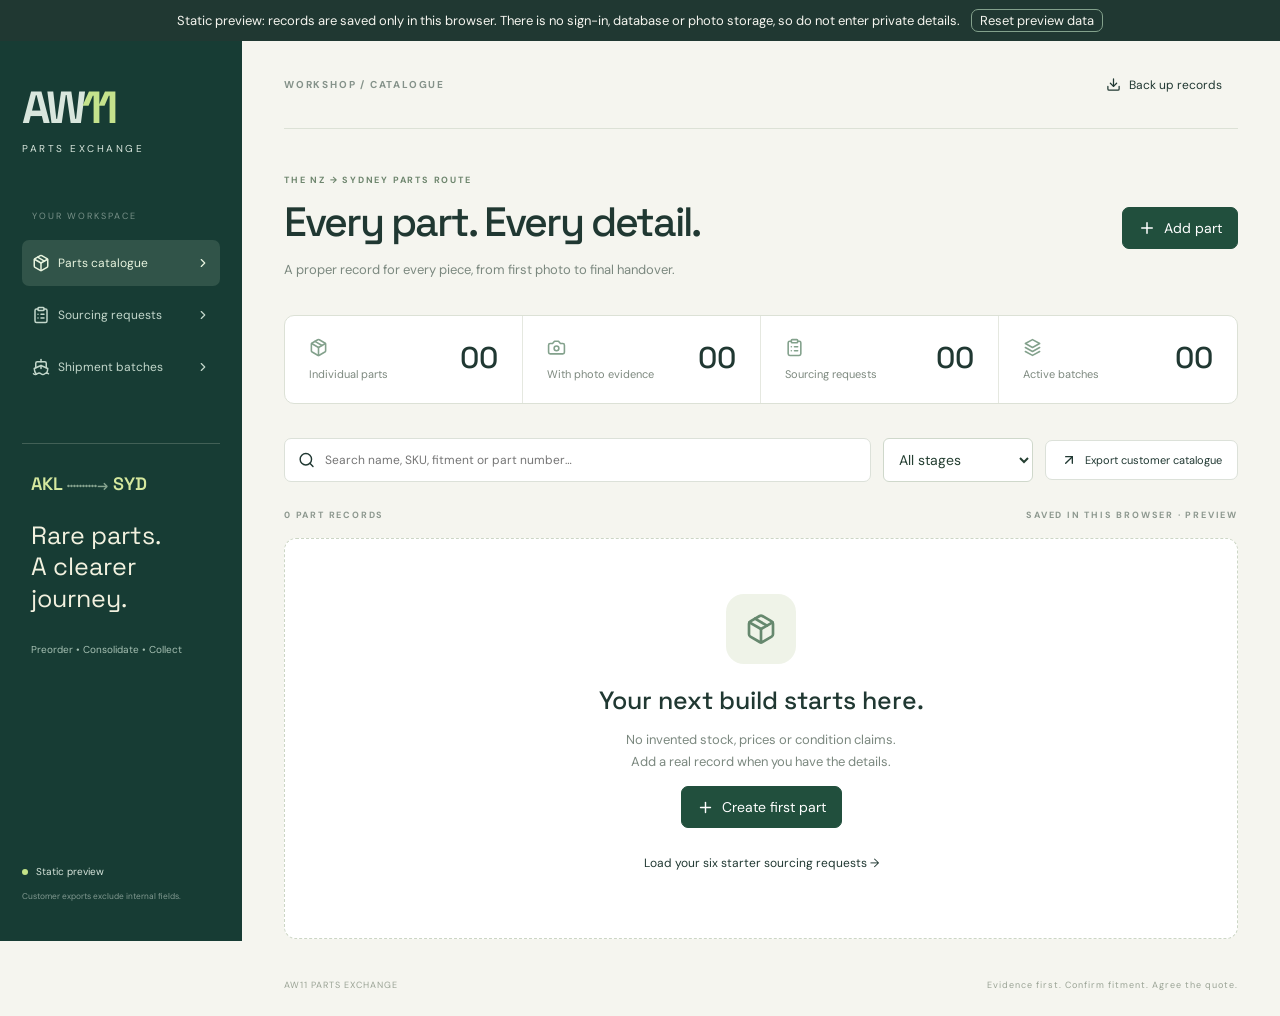
==== index.html @ 3b2e7cbd "Add static browser-only preview of the workspace Vanilla port of app/workspace.tsx for GitHub Pages." ====
<!doctype html>
<html lang="en">
<head>
<meta charset="utf-8">
<meta name="viewport" content="width=device-width,initial-scale=1">
<title>AW11 Parts Exchange – static preview</title>
<meta name="description" content="Static preview of the AW11 Parts Exchange workspace. Records stay in this browser only.">
<meta name="robots" content="noindex">
<link rel="icon" href="favicon.svg">
<link rel="stylesheet" href="globals.css">
<style>
.preview-banner{background:#203832;color:#f5f5ef;padding:9px 16px;font-size:13px;text-align:center}
.preview-banner button{display:inline;padding:2px 8px;margin-left:8px;background:transparent;color:inherit;border-color:#83a18c}
</style>
</head>
<body>
<div class="preview-banner">Static preview: records are saved only in this browser. There is no sign-in, database or photo storage, so do not enter private details. <button id="reset">Reset preview data</button></div>
<div id="app"></div>
<script>
'use strict';
// Static preview of app/workspace.tsx. The hosted app keeps records in D1 and
// photos in R2 behind sign-in; this page keeps everything in localStorage.
const KEY = 'aw11-preview-v1';
const MAX_PHOTO_BYTES = 1024 * 1024;
const stages = ['Sourcing','Awaiting evidence','Ready to quote','Reserved','Ordered','In transit','Received','Collected','Archived'];
const seedTitles = ['RH power window regulator & motor','LH power window motor','Driver master window switch','Passenger window switch','LH door latch assembly','Engine bay fuse box cover'];
const sides = ['Not applicable','RH — driver (RHD)','LH — passenger (RHD)','Pair'];
const tabs = [['part','Parts catalogue','package'],['request','Sourcing requests','clipboard'],['batch','Shipment batches','ship']];
const icons = {
  package:'<path d="m7.5 4.27 9 5.15"/><path d="M21 8a2 2 0 0 0-1-1.73l-7-4a2 2 0 0 0-2 0l-7 4A2 2 0 0 0 3 8v8a2 2 0 0 0 1 1.73l7 4a2 2 0 0 0 2 0l7-4A2 2 0 0 0 21 16Z"/><path d="m3.3 7 8.7 5 8.7-5"/><path d="M12 22V12"/>',
  clipboard:'<rect width="8" height="4" x="8" y="2" rx="1"/><path d="M16 4h2a2 2 0 0 1 2 2v14a2 2 0 0 1-2 2H6a2 2 0 0 1-2-2V6a2 2 0 0 1 2-2h2"/><path d="M12 11h4"/><path d="M12 16h4"/><path d="M8 11h.01"/><path d="M8 16h.01"/>',
  ship:'<path d="M2 21c.6.5 1.2 1 2.5 1 2.5 0 2.5-2 5-2 1.3 0 1.9.5 2.5 1 .6.5 1.2 1 2.5 1 2.5 0 2.5-2 5-2 1.3 0 1.9.5 2.5 1"/><path d="M19.38 20A11.6 11.6 0 0 0 21 14l-9-4-9 4c0 2.9.94 5.34 2.81 7.76"/><path d="M19 13V7a2 2 0 0 0-2-2H7a2 2 0 0 0-2 2v6"/><path d="M12 10v4"/><path d="M12 2v3"/>',
  layers:'<path d="m12 2 9 5-9 5-9-5Z"/><path d="m3 12 9 5 9-5"/><path d="m3 17 9 5 9-5"/>',
  camera:'<path d="M14.5 4h-5L7 7H4a2 2 0 0 0-2 2v9a2 2 0 0 0 2 2h16a2 2 0 0 0 2-2V9a2 2 0 0 0-2-2h-3Z"/><circle cx="12" cy="13" r="3"/>',
  search:'<circle cx="11" cy="11" r="8"/><path d="m21 21-4.3-4.3"/>',
  plus:'<path d="M5 12h14"/><path d="M12 5v14"/>',
  x:'<path d="M18 6 6 18"/><path d="m6 6 12 12"/>',
  check:'<path d="M20 6 9 17l-5-5"/>',
  download:'<path d="M21 15v4a2 2 0 0 1-2 2H5a2 2 0 0 1-2-2v-4"/><path d="m7 10 5 5 5-5"/><path d="M12 15V3"/>',
  arrow:'<path d="M7 7h10v10"/><path d="M7 17 17 7"/>',
  chevron:'<path d="m9 18 6-6-6-6"/>',
  settings:'<path d="M20 7h-9"/><path d="M14 17H5"/><circle cx="17" cy="17" r="3"/><circle cx="7" cy="7" r="3"/>'
};
const ic = (name, size = 18, sw = 2) => '<svg xmlns="http://www.w3.org/2000/svg" width="' + size + '" height="' + size + '" viewBox="0 0 24 24" fill="none" stroke="currentColor" stroke-width="' + sw + '" stroke-linecap="round" stroke-linejoin="round" aria-hidden="true">' + icons[name] + '</svg>';
const esc = s => String(s ?? '').replace(/[&<>"']/g, c => ({'&':'&amp;','<':'&lt;','>':'&gt;','"':'&quot;',"'":'&#39;'}[c]));
const money = n => n === '' || n == null ? 'Quote pending' : new Intl.NumberFormat('en-AU',{style:'currency',currency:'AUD'}).format(Number(n));
const empty = kind => ({kind,title:'',status:kind==='part'?'Awaiting evidence':'Sourcing',category:'Doors & windows',side:'Not applicable',fitment:'AW11 — exact fitment unconfirmed',condition:'',testing:'Not tested / no evidence supplied',included:'',missing:'',supplier:'',sku:'',partNumber:'',photos:[],price:'',cost:'',freight:'',fee:'',buyer:'',notes:'',batch:'',visibility:'Draft'});
const uid = () => crypto.randomUUID ? crypto.randomUUID() : Date.now().toString(36) + Math.random().toString(36).slice(2);

let store = {records:[],revisions:[]};
try { store = JSON.parse(localStorage.getItem(KEY)) || store; } catch {}
const S = {tab:'part',search:'',filter:'All stages',edit:null,detail:null,history:null,error:''};

function commit(){
  try { localStorage.setItem(KEY, JSON.stringify(store)); return true; }
  catch { S.error = 'This browser could not store the preview data (storage is full or blocked).'; return false; }
}
function persist(row){
  const now = new Date().toISOString();
  if (!row.title.trim()) throw Error('Invalid record');
  const old = row.id && store.records.find(r => r.id === row.id);
  if (row.id && !old) throw Error('Not found');
  if (old && old.revision !== row.revision) throw Error('This record changed. Reload before editing.');
  const saved = {...row, id: row.id || uid(), revision: old ? old.revision + 1 : 1, updated: now};
  const before = JSON.stringify(store);
  store.records = [saved, ...store.records.filter(r => r.id !== saved.id)];
  store.revisions.push({...saved, savedAt: now});
  if (!commit()) { store = JSON.parse(before); throw Error(S.error); }
}
function download(name, value, type = 'application/json'){
  const a = document.createElement('a');
  a.href = URL.createObjectURL(new Blob([value], {type}));
  a.download = name; a.click();
  setTimeout(() => URL.revokeObjectURL(a.href), 1000);
}
const parts = () => store.records.filter(r => r.kind === 'part');
const batches = () => store.records.filter(r => r.kind === 'batch');
const shown = () => store.records.filter(x => x.kind === S.tab && (S.filter === 'All stages' || x.status === S.filter) && JSON.stringify([x.title,x.sku,x.partNumber,x.fitment,x.category]).toLowerCase().includes(S.search.toLowerCase()));
const noun = (one) => S.tab === 'part' ? (one ? 'part' : 'PART RECORDS') : S.tab === 'request' ? (one ? 'request' : 'REQUESTS') : (one ? 'batch' : 'BATCHES');

function exportCatalogue(){
  const safe = parts().filter(p => p.visibility === 'Catalogue' && p.status !== 'Archived');
  if (!safe.length) { S.error = 'Mark at least one part as Catalogue in its edit form first.'; return render(); }
  let html = '<!doctype html><meta charset="utf-8"><meta name="viewport" content="width=device-width"><title>AW11 Parts Catalogue</title><style>body{font:16px system-ui;max-width:1000px;margin:40px auto;padding:20px;color:#182a2b;background:#f5f4ef}article{background:white;padding:24px;margin:24px 0;border:1px solid #ddd;border-radius:12px}img{max-width:280px;max-height:240px;margin:8px}p{white-space:pre-wrap}</style><h1>AW11 Parts Exchange</h1><p>Condition catalogue • Generated ' + esc(new Date().toLocaleString('en-AU')) + '</p><p>Availability and fitment require confirmation. Photos document the listed unit; they do not waive rights for misdescription or undisclosed faults. Contact the organiser to request a quote.</p>';
  for (const p of safe) {
    html += '<article><h2>' + esc(p.title) + '</h2><p>' + esc(p.sku || p.id) + ' · Revision ' + esc(p.revision) + ' · ' + esc(p.status) + '</p>';
    for (const ph of p.photos || []) html += '<figure><img src="' + esc(ph.url) + '" alt=""><figcaption>' + esc(ph.caption) + '</figcaption></figure>';
    for (const [label, key] of [['Part number','partNumber'],['Fitment','fitment'],['Side','side'],['Condition & defects','condition'],['Test evidence','testing'],['Included','included'],['Missing','missing']]) html += '<h3>' + label + '</h3><p>' + esc(p[key] || 'Not recorded') + '</p>';
    html += '<p>Price: ' + esc(money(p.price)) + '</p></article>';
  }
  download('AW11-customer-catalogue.html', html, 'text/html');
}

function listHtml(){
  const rows = shown();
  let h = '<div class="section-label"><span>' + rows.length + ' ' + noun() + '</span><span>SAVED IN THIS BROWSER · PREVIEW</span></div>';
  if (rows.length) {
    h += '<section class="grid">' + rows.map(p => '<button class="card" data-act="detail" data-id="' + esc(p.id) + '"><div class="card-image">' + (p.photos?.[0] ? '<img src="' + esc(p.photos[0].url) + '" alt="' + esc(p.photos[0].caption) + '">' : ic('package',45,1) + '<span>' + (p.kind === 'part' ? 'PHOTO EVIDENCE NEEDED' : p.kind === 'request' ? 'SOURCING REQUEST' : 'SHIPMENT RECORD') + '</span>') + '<span class="badge">' + esc(p.status) + '</span></div><div class="card-body"><small>' + esc(p.sku || p.id.slice(0,8).toUpperCase()) + ' · REV ' + esc(p.revision) + '</small><h2>' + esc(p.title) + '</h2><p>' + esc(p.fitment) + '</p><div class="card-foot"><span>' + esc(p.kind === 'part' ? money(p.price) : p.kind === 'batch' ? p.route || 'NZ → Sydney' : p.side) + '</span>' + ic('arrow') + '</div></div></button>').join('') + '</section>';
  } else {
    h += '<section class="empty"><div class="empty-icon">' + ic('package',32) + '</div><h2>' + (S.search || S.filter !== 'All stages' ? 'No matching records' : 'Your next build starts here.') + '</h2><p>No invented stock, prices or condition claims.<br>Add a real record when you have the details.</p><button class="primary" data-act="new">' + ic('plus',17) + 'Create first ' + S.tab + '</button>' + (!store.records.length ? '<button class="subtle" data-act="starter">Load your six starter sourcing requests →</button>' : '') + '</section>';
  }
  return h;
}
function field(label, key, type = 'text'){
  const v = esc(S.edit[key] ?? '');
  return '<label>' + label + (type === 'textarea' ? '<textarea data-f="' + key + '">' + v + '</textarea>' : '<input data-f="' + key + '" type="' + type + '"' + (type === 'number' ? ' step="0.01" min="0"' : '') + ' value="' + v + '">') + '</label>';
}
const select = (key, options, value) => '<select data-f="' + key + '">' + options.map(o => { const [val, text] = Array.isArray(o) ? o : [o, o]; return '<option value="' + esc(val) + '"' + (val === value ? ' selected' : '') + '>' + esc(text) + '</option>'; }).join('') + '</select>';
function photosHtml(){
  return (S.edit.photos || []).map((ph, i) => '<figure><img src="' + esc(ph.url) + '" alt="' + esc(ph.caption) + '"><input data-cap="' + i + '" aria-label="Photo ' + (i + 1) + ' caption" value="' + esc(ph.caption) + '"><button type="button" data-act="rmphoto" data-i="' + i + '">Remove from record</button></figure>').join('');
}
function editHtml(){
  const e = S.edit;
  let h = '<div class="overlay"><form class="modal" id="editform"><div class="modal-top"><span>' + (e.id ? 'EDIT RECORD' : 'NEW ' + e.kind.toUpperCase()) + '</span><button type="button" data-act="closeedit" aria-label="Close">' + ic('x',24) + '</button></div><h2>' + (e.id ? 'Keep the record accurate.' : 'Give every piece a paper trail.') + '</h2><p>Record uncertainty explicitly. Save creates a new revision.</p>' + (S.error ? '<p role="alert" class="error">' + esc(S.error) + '</p>' : '') + '<div class="form-grid"><label class="full">Title<input required maxlength="160" data-f="title" value="' + esc(e.title) + '"></label>' + field('SKU / physical label','sku') + '<label>Stage' + select('status', stages, e.status) + '</label>';
  if (e.kind !== 'batch') h += field('Category','category') + field('Part number — verify before sale','partNumber') + field('Vehicle / year / variant / fitment','fitment') + '<label>Side' + select('side', sides, e.side) + '</label>' + field('Condition and every known defect','condition','textarea') + field('Test performed, date and evidence','testing','textarea') + field('Included hardware / components','included','textarea') + field('Missing items / unknowns','missing','textarea');
  if (e.kind === 'part') h += '<label>Customer export' + select('visibility', ['Draft','Catalogue'], e.visibility) + '</label>' + field('Customer quoted total (AUD)','price','number');
  if (e.kind === 'batch') h += field('Route','route') + field('Order cutoff','cutoff','date') + field('Expected arrival (estimate)','arrival','date') + field('Tracking reference','tracking') + field('Carrier','carrier') + field('Pickup / handover arrangements','handover','textarea') + field('Freight allocation method','allocation','textarea');
  h += '<h3 class="full">Internal coordination</h3>' + field('Supplier / source','supplier') + field('Buyer reference (private)','buyer') + field('Part cost in AUD','cost','number') + field('Freight share in AUD','freight','number') + field('Coordination fee in AUD','fee','number') + '<label>Batch' + select('batch', [['','Not assigned'], ...batches().map(b => [b.id, b.title])], e.batch || '') + '</label>' + field('Payment status / reference — no card data','payment') + field('Buyer approval reference + approved revision','approval') + field('Private notes / next action','notes','textarea') + '</div>';
  h += '<h3>Photo evidence</h3><p>Front, rear, part number, connectors, mounting tabs and every defect. JPG/PNG/WebP. In this preview photos are kept in the browser, up to 1 MB each.</p><label class="upload">' + ic('camera',19) + 'Upload photos<input type="file" id="upload" accept="image/jpeg,image/png,image/webp" multiple></label><div class="photos" id="editphotos">' + photosHtml() + '</div><div class="actions"><button class="primary" type="submit">' + ic('check',17) + 'Save record</button><button type="button" data-act="closeedit">Cancel</button></div></form></div>';
  return h;
}
function detailHtml(){
  const d = S.detail;
  let h = '<div class="overlay" data-act="closedetail"><section class="modal"><div class="modal-top"><span>RECORD · REVISION ' + esc(d.revision) + '</span><button data-act="closedetail" aria-label="Close">' + ic('x',24) + '</button></div><h2>' + esc(d.title) + '</h2><p>' + esc(d.sku || d.id) + ' · ' + esc(d.status) + '</p><div class="photos">' + (d.photos || []).map(ph => '<figure><img src="' + esc(ph.url) + '" alt="' + esc(ph.caption) + '"><figcaption>' + esc(ph.caption) + '</figcaption></figure>').join('') + '</div><div class="details">' + Object.entries(d).filter(([k, v]) => !['id','kind','title','photos','revision'].includes(k) && typeof v !== 'object' && v !== '').map(([k, v]) => '<div><small>' + esc(k.replace(/([A-Z])/g,' $1')) + '</small><p>' + esc(v) + '</p></div>').join('') + '</div><div class="actions"><button class="primary" data-act="editdetail">' + ic('settings',16) + 'Edit record</button><button data-act="history">Revision history</button><button data-act="snapshot">Save exact snapshot</button></div>';
  if (S.history) h += '<div class="history"><h3>Saved versions</h3><p>These are record revisions, not proof of buyer approval.</p>' + S.history.map(r => '<button data-act="rev" data-rev="' + esc(r.revision) + '">Revision ' + esc(r.revision) + ' · ' + esc(r.savedAt) + ' ' + ic('download',14) + '</button>').join('') + '</div>';
  return h + '</section></div>';
}
function render(){
  const p = parts(), t = S.tab;
  const stats = [[p.length,'Individual parts','package'],[p.filter(x => x.photos?.length).length,'With photo evidence','camera'],[store.records.filter(x => x.kind === 'request').length,'Sourcing requests','clipboard'],[batches().filter(x => x.status !== 'Collected' && x.status !== 'Archived').length,'Active batches','layers']];
  document.getElementById('app').innerHTML = '<div class="shell"><aside><a class="brand" href="./">AW<span>11</span><small>PARTS EXCHANGE</small></a><div class="workspace-label">YOUR WORKSPACE</div><nav>' + tabs.map(([key, label, icon]) => '<button class="' + (t === key ? 'active' : '') + '" data-act="tab" data-tab="' + key + '">' + ic(icon) + label + ic('chevron',14) + '</button>').join('') + '</nav><div class="route"><div class="route-line">AKL <span>··········→</span> SYD</div><p>Rare parts.<br>A clearer journey.</p><small>Preorder • Consolidate • Collect</small></div><div class="private"><span class="dot"></span> Static preview<small>Customer exports exclude internal fields.</small></div></aside>'
  + '<main><header><div class="crumb">WORKSHOP / ' + (t === 'part' ? 'CATALOGUE' : t === 'request' ? 'SOURCING' : 'LOGISTICS') + '</div><button class="subtle" data-act="backup">' + ic('download',15) + 'Back up records</button></header>'
  + '<section class="hero"><div><div class="eyebrow">THE NZ → SYDNEY PARTS ROUTE</div><h1>' + (t === 'part' ? 'Every part. Every detail.' : t === 'request' ? 'Find the missing pieces.' : 'One box. Many projects.') + '</h1><p>' + (t === 'part' ? 'A proper record for every piece, from first photo to final handover.' : t === 'request' ? 'Keep interest organised before you commit to an order.' : 'Coordinate your next shipment without keeping a warehouse.') + '</p></div><button class="primary" data-act="new">' + ic('plus') + 'Add ' + noun(true) + '</button></section>'
  + '<section class="stats">' + stats.map(([n, l, i]) => '<div>' + ic(i,19) + '<strong>' + String(n).padStart(2,'0') + '</strong><span>' + l + '</span></div>').join('') + '</section>'
  + (S.error && !S.edit ? '<div role="alert" class="error">' + esc(S.error) + '<button data-act="dismiss" aria-label="Dismiss error">' + ic('x',16) + '</button></div>' : '')
  + '<section class="toolbar"><div class="search">' + ic('search') + '<input id="search" aria-label="Search records" placeholder="Search name, SKU, fitment or part number…" value="' + esc(S.search) + '"></div><select id="filter" aria-label="Filter by stage">' + ['All stages', ...stages].map(s => '<option' + (s === S.filter ? ' selected' : '') + '>' + s + '</option>').join('') + '</select>' + (t === 'part' ? '<button data-act="export">' + ic('arrow',16) + 'Export customer catalogue</button>' : '') + '</section>'
  + '<div id="list">' + listHtml() + '</div>'
  + '<footer><span>AW11 PARTS EXCHANGE</span><span>Evidence first. Confirm fitment. Agree the quote.</span></footer></main>'
  + (S.detail ? detailHtml() : '') + (S.edit ? editHtml() : '') + '</div>';
}

const app = document.getElementById('app');
app.addEventListener('click', ev => {
  const el = ev.target.closest('[data-act]');
  if (!el) return;
  const act = el.dataset.act;
  if (act === 'closedetail' && el.classList.contains('overlay') && ev.target !== el) return;
  if (act === 'tab') { S.tab = el.dataset.tab; S.filter = 'All stages'; }
  else if (act === 'new') { S.edit = empty(S.tab); S.error = ''; }
  else if (act === 'detail') { S.detail = store.records.find(r => r.id === el.dataset.id); S.history = null; }
  else if (act === 'closedetail') S.detail = null;
  else if (act === 'closeedit') { S.edit = null; S.error = ''; }
  else if (act === 'editdetail') { S.edit = JSON.parse(JSON.stringify(S.detail)); S.detail = null; S.error = ''; }
  else if (act === 'history') S.history = store.revisions.filter(r => r.id === S.detail.id).sort((a, b) => b.revision - a.revision);
  else if (act === 'rev') { const r = S.history.find(h => String(h.revision) === el.dataset.rev); return download('revision-' + r.revision + '.json', JSON.stringify(r, null, 2)); }
  else if (act === 'snapshot') return download('part-' + (S.detail.sku || S.detail.id) + '-rev-' + S.detail.revision + '.json', JSON.stringify(S.detail, null, 2));
  else if (act === 'backup') return download('aw11-database-backup.json', JSON.stringify({exportedAt: new Date().toISOString(), records: store.records}, null, 2));
  else if (act === 'export') return exportCatalogue();
  else if (act === 'dismiss') S.error = '';
  else if (act === 'rmphoto') { S.edit.photos.splice(Number(el.dataset.i), 1); document.getElementById('editphotos').innerHTML = photosHtml(); return; }
  else if (act === 'starter') {
    try { for (const title of seedTitles) persist({...empty('request'), title, notes: 'Starter sourcing request only. Availability, price and condition have not been confirmed.'}); S.tab = 'request'; }
    catch (e) { S.error = e.message; }
  }
  render();
});
app.addEventListener('input', ev => {
  const el = ev.target;
  if (el.id === 'search') { S.search = el.value; document.getElementById('list').innerHTML = listHtml(); }
  else if (el.dataset.f && S.edit) S.edit[el.dataset.f] = el.value;
  else if (el.dataset.cap && S.edit) S.edit.photos[Number(el.dataset.cap)].caption = el.value;
});
app.addEventListener('change', async ev => {
  const el = ev.target;
  if (el.id === 'filter') { S.filter = el.value; document.getElementById('list').innerHTML = listHtml(); }
  else if (el.id === 'upload' && S.edit) {
    const skipped = [];
    for (const file of Array.from(el.files || [])) {
      if (!['image/jpeg','image/png','image/webp'].includes(file.type) || file.size > MAX_PHOTO_BYTES) { skipped.push(file.name); continue; }
      const url = await new Promise(res => { const fr = new FileReader(); fr.onload = () => res(String(fr.result)); fr.readAsDataURL(file); });
      S.edit.photos.push({url, caption: file.name});
    }
    S.error = skipped.length ? 'Skipped (use JPG, PNG or WebP under 1 MB in this preview): ' + skipped.join(', ') : '';
    render();
  }
});
app.addEventListener('submit', ev => {
  ev.preventDefault();
  if (!S.edit) return;
  try { persist(S.edit); S.edit = null; S.error = ''; }
  catch (e) { S.error = e.message; }
  render();
});
document.getElementById('reset').addEventListener('click', () => {
  if (!confirm('Delete all preview records stored in this browser?')) return;
  localStorage.removeItem(KEY);
  store = {records: [], revisions: []};
  Object.assign(S, {edit: null, detail: null, history: null, error: '', search: '', filter: 'All stages'});
  render();
});
render();
</script>
</body>
</html>
---- globals.css ----
@import url('https://fonts.googleapis.com/css2?family=DM+Sans:wght@400;500;600;700&family=Space+Grotesk:wght@400;500;600;700&display=swap');
*{box-sizing:border-box}body{margin:0;background:#f5f5ef;color:#203832;font-family:'DM Sans',sans-serif;font-size:14px}button,input,select,textarea{font:inherit}button,a,input,select,textarea{outline-offset:4px}button{cursor:pointer;display:inline-flex;align-items:center;justify-content:center;gap:8px;background:white;border:1px solid #dce1d9;border-radius:7px;padding:11px 15px;color:inherit}button:hover{border-color:#598a74;background:#eef3ed}button:disabled{opacity:.5;cursor:wait}a{color:inherit}.shell{display:flex;min-height:100vh}aside{width:242px;background:#173c34;color:#d9e6dd;padding:38px 22px;position:fixed;height:100vh;display:flex;flex-direction:column}.brand{text-decoration:none;font:700 45px 'Space Grotesk';letter-spacing:-4px}.brand span{color:#c5e28c}.brand small{font:10px 'DM Sans';letter-spacing:2.5px;display:block;margin-top:6px}.workspace-label{font-size:9px;letter-spacing:2px;opacity:.5;margin:55px 10px 15px}nav button{width:100%;background:transparent;color:#c3d7cb;border:0;justify-content:flex-start;font-size:12px;padding:14px 10px;margin:3px 0}nav button svg:last-child{margin-left:auto}nav button.active,nav button:hover{background:#315449;color:#e8f4df}.route{border-top:1px solid #426056;padding:28px 9px;margin-top:50px}.route-line{font:600 18px 'Space Grotesk';color:#d5e89e}.route-line span{font-size:14px;color:#87a490}.route p{font:25px/1.25 'Space Grotesk';color:#f2f1df}.route small{font-size:10px;color:#a6c0b3}.private{margin-top:auto;font-size:10px}.private small{display:block;margin-top:12px;opacity:.55;line-height:1.6}.dot{display:inline-block;width:6px;height:6px;border-radius:50%;background:#c4e488;margin-right:5px}main{margin-left:242px;width:calc(100% - 242px);padding:0 42px}header{height:88px;border-bottom:1px solid #dce1d6;display:flex;align-items:center;justify-content:space-between}.crumb,.eyebrow,.section-label{font-size:10px;font-weight:700;letter-spacing:1.8px}.crumb{color:#85928a}.subtle{background:transparent;border-color:transparent;font-size:12px}.hero{display:flex;justify-content:space-between;align-items:center;padding:45px 0 34px;gap:20px}.eyebrow{color:#6e866e;font-size:9px}h1{font:500 clamp(28px,3.2vw,46px)/1.15 'Space Grotesk';letter-spacing:-2px;margin:13px 0}p{line-height:1.7;color:#7b887f}.hero p{font-size:13px;margin:0}.primary{background:#214f3d;color:#fff;border-color:#214f3d;white-space:nowrap}.primary:hover{background:#32664e;color:white}.stats{display:grid;grid-template-columns:repeat(4,1fr);border:1px solid #dce1d6;background:#fff;border-radius:10px;margin-bottom:34px}.stats>div{padding:22px 24px;display:grid;grid-template-columns:1fr auto;border-right:1px solid #e5e8e0}.stats>div:last-child{border:0}.stats svg{color:#83a18c}.stats strong{font:500 30px 'Space Grotesk';grid-row:1/3;grid-column:2}.stats span{font-size:11px;margin-top:10px;color:#7d897f}.toolbar{display:flex;gap:12px;align-items:center}.search{display:flex;align-items:center;gap:10px;flex:1;background:white;border:1px solid #dce1d9;border-radius:7px;padding:0 13px}.search input{border:0;width:100%;padding:13px 0;background:transparent;font-size:12px}.toolbar select{width:150px}.toolbar button{font-size:11px}.section-label{display:flex;justify-content:space-between;margin:27px 0 17px;font-size:9px;color:#8d988f}.grid{display:grid;grid-template-columns:repeat(3,minmax(0,1fr));gap:20px}.card{display:block;text-align:left;padding:0;overflow:hidden;background:white;border:1px solid #dbe1d7;border-radius:10px}.card-image{height:170px;background:repeating-linear-gradient(0deg,transparent,transparent 23px,#dce3d466 24px),repeating-linear-gradient(90deg,#edf0e7,#edf0e7 23px,#dce3d466 24px);position:relative;display:flex;flex-direction:column;align-items:center;justify-content:center;color:#93a48e;gap:14px}.card-image>span:not(.badge){font-size:8px;letter-spacing:1.8px}.card-image img{width:100%;height:100%;object-fit:cover}.badge{position:absolute;top:13px;left:13px;font-size:9px;background:#fbfcf5;border:1px solid #d9e3d3;padding:5px 8px;border-radius:4px;color:#5e755f}.card-body{padding:20px}.card-body small{font-size:9px;letter-spacing:1px;color:#879985}.card h2{font:500 18px 'Space Grotesk';line-height:1.3;margin:12px 0}.card p{font-size:11px;margin:0 0 15px}.card-foot{border-top:1px solid #edf0e7;padding-top:15px;display:flex;justify-content:space-between;font-size:12px}.empty{background:#fff;border:1px dashed #ccd6c5;border-radius:12px;padding:55px 20px;text-align:center}.empty-icon{background:#eff3e8;width:70px;height:70px;margin:auto;display:grid;place-items:center;border-radius:18px;color:#66886e}.empty h2{font:500 25px 'Space Grotesk';margin:20px 0 10px}.empty p{font-size:13px}.empty .subtle{display:flex;margin:15px auto 0}footer{display:flex;justify-content:space-between;margin:40px 0 25px;font-size:9px;letter-spacing:1px;color:#9aa395}.overlay{position:fixed;inset:0;background:#102c26a6;z-index:5;display:flex;align-items:flex-start;justify-content:center;padding:30px 15px;overflow:auto;backdrop-filter:blur(4px)}.modal{background:#fbfcf8;max-width:880px;width:100%;padding:32px;border-radius:14px;margin:auto}.modal-top{display:flex;justify-content:space-between;align-items:center;font-size:10px;letter-spacing:2px;color:#788878}.modal h2{font:500 30px 'Space Grotesk';letter-spacing:-1px}.modal h3{font:500 19px 'Space Grotesk'}.modal p{font-size:13px}.form-grid{display:grid;grid-template-columns:1fr 1fr;gap:18px}label{display:flex;flex-direction:column;gap:8px;font-size:11px;color:#6e7e70}input,textarea,select{border:1px solid #cfd8cb;background:white;border-radius:6px;padding:11px;color:#253f32;width:100%}textarea{min-height:90px;resize:vertical}.full{grid-column:1/-1}.actions{display:flex;gap:10px;margin-top:25px;flex-wrap:wrap}.photos{display:flex;flex-wrap:wrap;gap:12px;margin:20px 0}.photos figure{margin:0;width:180px}.photos img{width:180px;height:140px;object-fit:cover;border-radius:7px}.photos input{font-size:11px}.photos figcaption{font-size:11px}.photos button{font-size:10px;margin-top:6px}.upload{padding:20px;border:1px dashed #9fb39a;border-radius:8px;align-items:center;background:#f0f4e8}.upload input{max-width:320px}.details{display:grid;grid-template-columns:1fr 1fr;gap:15px}.details small{text-transform:uppercase;font-size:9px;letter-spacing:1px;color:#83917e}.details p{white-space:pre-wrap;margin:5px 0;color:#354c3b}.error{padding:15px;background:#fff0e8;border:1px solid #dcaa8d;border-radius:8px;margin:15px 0;display:flex;justify-content:space-between}.history button{display:flex;margin:8px 0;font-size:12px}@media(max-width:1100px){aside{width:200px}main{margin-left:200px;width:calc(100% - 200px);padding:0 25px}.grid{grid-template-columns:repeat(2,1fr)}.stats>div{padding:18px 14px}.toolbar{flex-wrap:wrap}.search{min-width:250px}.stats span{font-size:10px}}@media(max-width:700px){aside{position:static;width:100%;height:auto;padding:20px}.shell{display:block}.brand{font-size:32px}.brand small{display:inline;margin-left:18px}.workspace-label,.route,.private{display:none}nav{display:flex;margin-top:20px}nav button{font-size:10px;justify-content:center}nav button svg:last-child{display:none}main{margin:0;width:100%;padding:0 20px}header{height:65px}.hero{align-items:flex-start;flex-direction:column;padding:30px 0}.stats{grid-template-columns:1fr 1fr}.stats>div{border-bottom:1px solid #eee}.grid{grid-template-columns:1fr}.form-grid,.details{grid-template-columns:1fr}.modal{padding:22px}.section-label span:last-child{display:none}h1{letter-spacing:-1px}footer{gap:20px}.search{min-width:100%}}
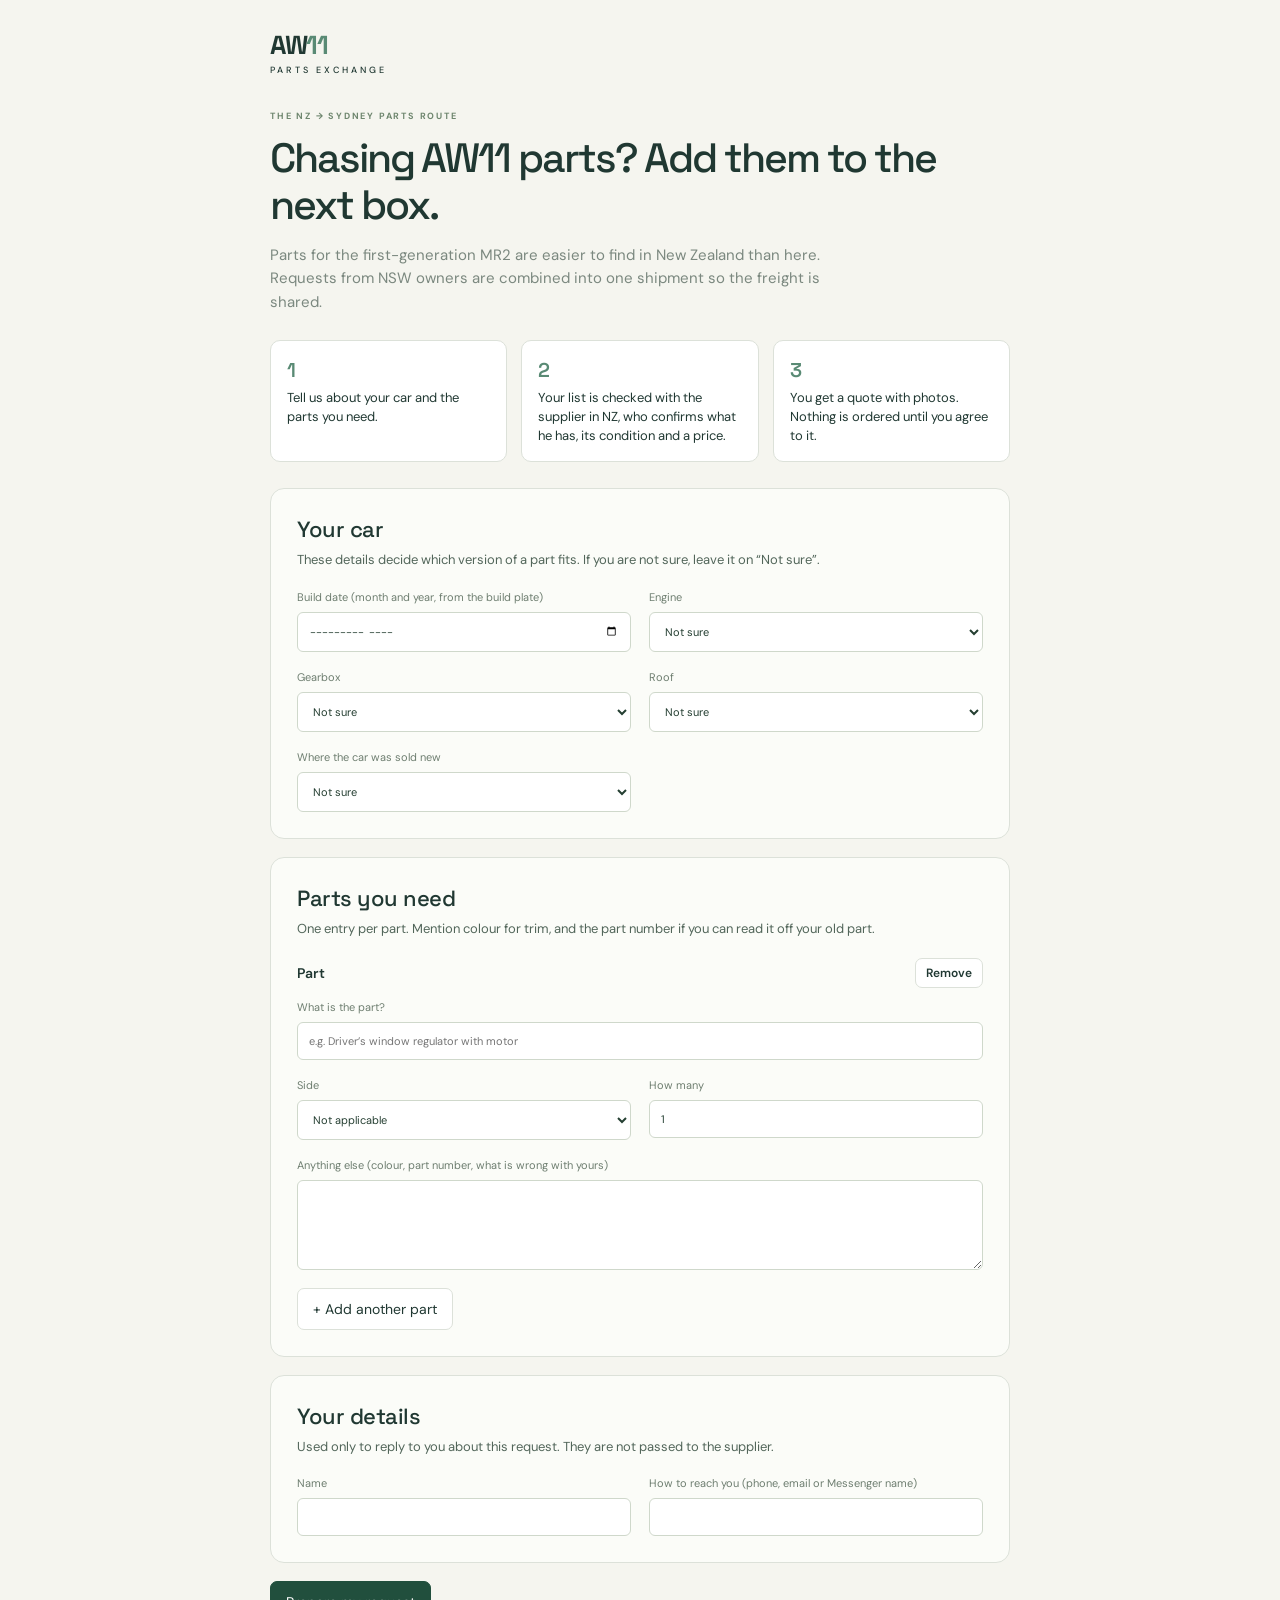
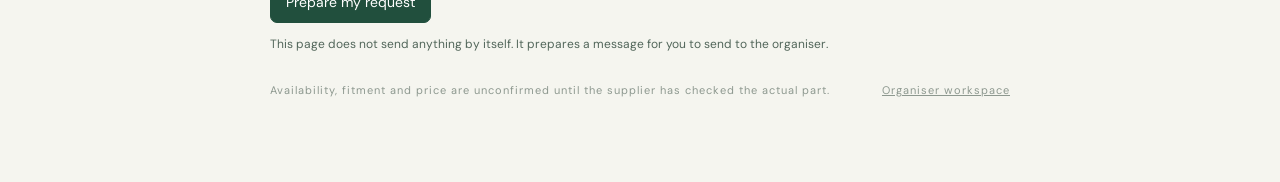
==== commit b1345bc6: "Add customer request page, supplier enquiry and quote exports The preview home page is now a custome" ====
--- a/index.html
+++ b/index.html
@@ -3,202 +3,130 @@
 <head>
 <meta charset="utf-8">
 <meta name="viewport" content="width=device-width,initial-scale=1">
-<title>AW11 Parts Exchange – static preview</title>
-<meta name="description" content="Static preview of the AW11 Parts Exchange workspace. Records stay in this browser only.">
+<title>AW11 Parts Exchange – request parts</title>
+<meta name="description" content="Request Toyota MR2 AW11 parts from New Zealand, combined into shared shipments to Sydney.">
 <meta name="robots" content="noindex">
 <link rel="icon" href="favicon.svg">
 <link rel="stylesheet" href="globals.css">
 <style>
-.preview-banner{background:#203832;color:#f5f5ef;padding:9px 16px;font-size:13px;text-align:center}
-.preview-banner button{display:inline;padding:2px 8px;margin-left:8px;background:transparent;color:inherit;border-color:#83a18c}
+.page{max-width:780px;margin:0 auto;padding:28px 20px 60px}
+.top{display:flex;justify-content:space-between;align-items:center;gap:16px}
+.logo{font:700 26px 'Space Grotesk';letter-spacing:-1.5px;color:#203832;text-decoration:none}
+.logo span{color:#598a74}
+.logo small{display:block;font:500 9px 'DM Sans';letter-spacing:3px;margin-top:2px}
+.lead{font-size:15px;line-height:1.55;max-width:60ch}
+.steps{display:grid;grid-template-columns:repeat(3,1fr);gap:14px;margin:26px 0;padding:0;list-style:none;counter-reset:s}
+.steps li{background:white;border:1px solid #dce1d9;border-radius:10px;padding:16px;counter-increment:s;font-size:13px;line-height:1.45}
+.steps li::before{content:counter(s);display:block;font:600 20px 'Space Grotesk';color:#598a74;margin-bottom:6px}
+.panel{background:#fbfcf8;border:1px solid #dce1d9;border-radius:14px;padding:26px;margin:18px 0}
+.panel h2{font:500 22px 'Space Grotesk';letter-spacing:-.5px;margin:0 0 6px}
+.panel>p{font-size:13px;margin:0 0 18px;color:#52665a}
+.part{border-top:1px solid #dce1d9;padding:18px 0}
+.part:first-of-type{border-top:0;padding-top:0}
+.part-head{display:flex;justify-content:space-between;align-items:center;margin-bottom:12px;font-weight:600}
+.part-head button{padding:6px 10px;font-size:12px}
+.note{font-size:12px;color:#52665a;line-height:1.5}
+.done{white-space:pre-wrap;background:white;border:1px solid #cfd8cb;border-radius:8px;padding:14px;font-size:12px;line-height:1.5;max-height:260px;overflow:auto;overflow-wrap:anywhere}
+.row{display:flex;gap:10px;flex-wrap:wrap;margin-top:14px}
+.ok{padding:12px 14px;background:#eef3ed;border:1px solid #598a74;border-radius:8px;margin-top:14px;font-size:13px}
+footer{margin-top:30px;font-size:11px;color:#8d988f;display:flex;justify-content:space-between;gap:12px;flex-wrap:wrap}
+footer a{color:inherit}
+@media(max-width:700px){.steps{grid-template-columns:1fr}.panel{padding:18px}}
 </style>
 </head>
 <body>
-<div class="preview-banner">Static preview: records are saved only in this browser. There is no sign-in, database or photo storage, so do not enter private details. <button id="reset">Reset preview data</button></div>
-<div id="app"></div>
+<div class="page">
+<div class="top"><a class="logo" href="./">AW<span>11</span><small>PARTS EXCHANGE</small></a></div>
+<div class="eyebrow" style="margin-top:34px">THE NZ → SYDNEY PARTS ROUTE</div>
+<h1>Chasing AW11 parts? Add them to the next box.</h1>
+<p class="lead">Parts for the first-generation MR2 are easier to find in New Zealand than here. Requests from NSW owners are combined into one shipment so the freight is shared.</p>
+<ol class="steps">
+<li>Tell us about your car and the parts you need.</li>
+<li>Your list is checked with the supplier in NZ, who confirms what he has, its condition and a price.</li>
+<li>You get a quote with photos. Nothing is ordered until you agree to it.</li>
+</ol>
+
+<form id="req">
+<section class="panel">
+<h2>Your car</h2>
+<p>These details decide which version of a part fits. If you are not sure, leave it on “Not sure”.</p>
+<div class="form-grid">
+<label>Build date (month and year, from the build plate)<input type="month" id="buildDate" min="1984-01" max="1990-12"></label>
+<label>Engine<select id="engine"><option value="Not confirmed">Not sure</option><option>NA (4A-GE)</option><option>Supercharged (4A-GZE)</option></select></label>
+<label>Gearbox<select id="gearbox"><option value="Not confirmed">Not sure</option><option>Manual</option><option>Auto</option></select></label>
+<label>Roof<select id="roof"><option value="Not confirmed">Not sure</option><option>T-bar</option><option>Hardtop (slicktop)</option><option>Sunroof</option></select></label>
+<label>Where the car was sold new<select id="market"><option value="Not confirmed">Not sure</option><option>Australian-delivered</option><option>Japanese import</option><option>Other import</option></select></label>
+</div>
+</section>
+
+<section class="panel">
+<h2>Parts you need</h2>
+<p>One entry per part. Mention colour for trim, and the part number if you can read it off your old part.</p>
+<div id="parts"></div>
+<button type="button" id="add">+ Add another part</button>
+</section>
+
+<section class="panel">
+<h2>Your details</h2>
+<p>Used only to reply to you about this request. They are not passed to the supplier.</p>
+<div class="form-grid">
+<label>Name<input id="name" required maxlength="80" autocomplete="name"></label>
+<label>How to reach you (phone, email or Messenger name)<input id="contact" required maxlength="120"></label>
+</div>
+</section>
+
+<button class="primary" type="submit">Prepare my request</button>
+<p class="note">This page does not send anything by itself. It prepares a message for you to send to the organiser.</p>
+</form>
+
+<section class="panel" id="result" hidden>
+<h2>Send this to the organiser</h2>
+<p>Send the whole message, including the code on the last line, through the chat or email where you were given this link.</p>
+<div class="done" id="message"></div>
+<div class="row"><button class="primary" type="button" id="share">Share message</button><button type="button" id="copy">Copy message</button><button type="button" id="edit">Change my answers</button></div>
+<div class="ok" id="status" role="status" hidden></div>
+</section>
+
+<footer><span>Availability, fitment and price are unconfirmed until the supplier has checked the actual part.</span><a href="admin.html">Organiser workspace</a></footer>
+</div>
 <script>
 'use strict';
-// Static preview of app/workspace.tsx. The hosted app keeps records in D1 and
-// photos in R2 behind sign-in; this page keeps everything in localStorage.
-const KEY = 'aw11-preview-v1';
-const MAX_PHOTO_BYTES = 1024 * 1024;
-const stages = ['Sourcing','Awaiting evidence','Ready to quote','Reserved','Ordered','In transit','Received','Collected','Archived'];
-const seedTitles = ['RH power window regulator & motor','LH power window motor','Driver master window switch','Passenger window switch','LH door latch assembly','Engine bay fuse box cover'];
-const sides = ['Not applicable','RH — driver (RHD)','LH — passenger (RHD)','Pair'];
-const tabs = [['part','Parts catalogue','package'],['request','Sourcing requests','clipboard'],['batch','Shipment batches','ship']];
-const icons = {
-  package:'<path d="m7.5 4.27 9 5.15"/><path d="M21 8a2 2 0 0 0-1-1.73l-7-4a2 2 0 0 0-2 0l-7 4A2 2 0 0 0 3 8v8a2 2 0 0 0 1 1.73l7 4a2 2 0 0 0 2 0l7-4A2 2 0 0 0 21 16Z"/><path d="m3.3 7 8.7 5 8.7-5"/><path d="M12 22V12"/>',
-  clipboard:'<rect width="8" height="4" x="8" y="2" rx="1"/><path d="M16 4h2a2 2 0 0 1 2 2v14a2 2 0 0 1-2 2H6a2 2 0 0 1-2-2V6a2 2 0 0 1 2-2h2"/><path d="M12 11h4"/><path d="M12 16h4"/><path d="M8 11h.01"/><path d="M8 16h.01"/>',
-  ship:'<path d="M2 21c.6.5 1.2 1 2.5 1 2.5 0 2.5-2 5-2 1.3 0 1.9.5 2.5 1 .6.5 1.2 1 2.5 1 2.5 0 2.5-2 5-2 1.3 0 1.9.5 2.5 1"/><path d="M19.38 20A11.6 11.6 0 0 0 21 14l-9-4-9 4c0 2.9.94 5.34 2.81 7.76"/><path d="M19 13V7a2 2 0 0 0-2-2H7a2 2 0 0 0-2 2v6"/><path d="M12 10v4"/><path d="M12 2v3"/>',
-  layers:'<path d="m12 2 9 5-9 5-9-5Z"/><path d="m3 12 9 5 9-5"/><path d="m3 17 9 5 9-5"/>',
-  camera:'<path d="M14.5 4h-5L7 7H4a2 2 0 0 0-2 2v9a2 2 0 0 0 2 2h16a2 2 0 0 0 2-2V9a2 2 0 0 0-2-2h-3Z"/><circle cx="12" cy="13" r="3"/>',
-  search:'<circle cx="11" cy="11" r="8"/><path d="m21 21-4.3-4.3"/>',
-  plus:'<path d="M5 12h14"/><path d="M12 5v14"/>',
-  x:'<path d="M18 6 6 18"/><path d="m6 6 12 12"/>',
-  check:'<path d="M20 6 9 17l-5-5"/>',
-  download:'<path d="M21 15v4a2 2 0 0 1-2 2H5a2 2 0 0 1-2-2v-4"/><path d="m7 10 5 5 5-5"/><path d="M12 15V3"/>',
-  arrow:'<path d="M7 7h10v10"/><path d="M7 17 17 7"/>',
-  chevron:'<path d="m9 18 6-6-6-6"/>',
-  settings:'<path d="M20 7h-9"/><path d="M14 17H5"/><circle cx="17" cy="17" r="3"/><circle cx="7" cy="7" r="3"/>'
-};
-const ic = (name, size = 18, sw = 2) => '<svg xmlns="http://www.w3.org/2000/svg" width="' + size + '" height="' + size + '" viewBox="0 0 24 24" fill="none" stroke="currentColor" stroke-width="' + sw + '" stroke-linecap="round" stroke-linejoin="round" aria-hidden="true">' + icons[name] + '</svg>';
-const esc = s => String(s ?? '').replace(/[&<>"']/g, c => ({'&':'&amp;','<':'&lt;','>':'&gt;','"':'&quot;',"'":'&#39;'}[c]));
-const money = n => n === '' || n == null ? 'Quote pending' : new Intl.NumberFormat('en-AU',{style:'currency',currency:'AUD'}).format(Number(n));
-const empty = kind => ({kind,title:'',status:kind==='part'?'Awaiting evidence':'Sourcing',category:'Doors & windows',side:'Not applicable',fitment:'AW11 — exact fitment unconfirmed',condition:'',testing:'Not tested / no evidence supplied',included:'',missing:'',supplier:'',sku:'',partNumber:'',photos:[],price:'',cost:'',freight:'',fee:'',buyer:'',notes:'',batch:'',visibility:'Draft'});
-const uid = () => crypto.randomUUID ? crypto.randomUUID() : Date.now().toString(36) + Math.random().toString(36).slice(2);
+const $ = id => document.getElementById(id);
+const sides = ['Not applicable','Right (driver side)','Left (passenger side)','Pair'];
+let count = 0;
+function addPart(){
+  count++;
+  const d = document.createElement('div');
+  d.className = 'part';
+  d.innerHTML = '<div class="part-head"><span>Part</span><button type="button" class="rm">Remove</button></div><div class="form-grid"><label class="full" style="grid-column:1/-1">What is the part?<input class="p-name" required maxlength="160" placeholder="e.g. Driver’s window regulator with motor"></label><label>Side<select class="p-side">' + sides.map(s => '<option>' + s + '</option>').join('') + '</select></label><label>How many<input class="p-qty" type="number" min="1" max="20" value="1"></label><label style="grid-column:1/-1">Anything else (colour, part number, what is wrong with yours)<textarea class="p-note" maxlength="500" rows="2"></textarea></label></div>';
+  d.querySelector('.rm').addEventListener('click', () => { if (document.querySelectorAll('.part').length > 1) d.remove(); });
+  $('parts').appendChild(d);
+}
+addPart();
+$('add').addEventListener('click', () => { if (document.querySelectorAll('.part').length < 30) addPart(); });
 
-let store = {records:[],revisions:[]};
-try { store = JSON.parse(localStorage.getItem(KEY)) || store; } catch {}
-const S = {tab:'part',search:'',filter:'All stages',edit:null,detail:null,history:null,error:''};
-
-function commit(){
-  try { localStorage.setItem(KEY, JSON.stringify(store)); return true; }
-  catch { S.error = 'This browser could not store the preview data (storage is full or blocked).'; return false; }
-}
-function persist(row){
-  const now = new Date().toISOString();
-  if (!row.title.trim()) throw Error('Invalid record');
-  const old = row.id && store.records.find(r => r.id === row.id);
-  if (row.id && !old) throw Error('Not found');
-  if (old && old.revision !== row.revision) throw Error('This record changed. Reload before editing.');
-  const saved = {...row, id: row.id || uid(), revision: old ? old.revision + 1 : 1, updated: now};
-  const before = JSON.stringify(store);
-  store.records = [saved, ...store.records.filter(r => r.id !== saved.id)];
-  store.revisions.push({...saved, savedAt: now});
-  if (!commit()) { store = JSON.parse(before); throw Error(S.error); }
-}
-function download(name, value, type = 'application/json'){
-  const a = document.createElement('a');
-  a.href = URL.createObjectURL(new Blob([value], {type}));
-  a.download = name; a.click();
-  setTimeout(() => URL.revokeObjectURL(a.href), 1000);
-}
-const parts = () => store.records.filter(r => r.kind === 'part');
-const batches = () => store.records.filter(r => r.kind === 'batch');
-const shown = () => store.records.filter(x => x.kind === S.tab && (S.filter === 'All stages' || x.status === S.filter) && JSON.stringify([x.title,x.sku,x.partNumber,x.fitment,x.category]).toLowerCase().includes(S.search.toLowerCase()));
-const noun = (one) => S.tab === 'part' ? (one ? 'part' : 'PART RECORDS') : S.tab === 'request' ? (one ? 'request' : 'REQUESTS') : (one ? 'batch' : 'BATCHES');
-
-function exportCatalogue(){
-  const safe = parts().filter(p => p.visibility === 'Catalogue' && p.status !== 'Archived');
-  if (!safe.length) { S.error = 'Mark at least one part as Catalogue in its edit form first.'; return render(); }
-  let html = '<!doctype html><meta charset="utf-8"><meta name="viewport" content="width=device-width"><title>AW11 Parts Catalogue</title><style>body{font:16px system-ui;max-width:1000px;margin:40px auto;padding:20px;color:#182a2b;background:#f5f4ef}article{background:white;padding:24px;margin:24px 0;border:1px solid #ddd;border-radius:12px}img{max-width:280px;max-height:240px;margin:8px}p{white-space:pre-wrap}</style><h1>AW11 Parts Exchange</h1><p>Condition catalogue • Generated ' + esc(new Date().toLocaleString('en-AU')) + '</p><p>Availability and fitment require confirmation. Photos document the listed unit; they do not waive rights for misdescription or undisclosed faults. Contact the organiser to request a quote.</p>';
-  for (const p of safe) {
-    html += '<article><h2>' + esc(p.title) + '</h2><p>' + esc(p.sku || p.id) + ' · Revision ' + esc(p.revision) + ' · ' + esc(p.status) + '</p>';
-    for (const ph of p.photos || []) html += '<figure><img src="' + esc(ph.url) + '" alt=""><figcaption>' + esc(ph.caption) + '</figcaption></figure>';
-    for (const [label, key] of [['Part number','partNumber'],['Fitment','fitment'],['Side','side'],['Condition & defects','condition'],['Test evidence','testing'],['Included','included'],['Missing','missing']]) html += '<h3>' + label + '</h3><p>' + esc(p[key] || 'Not recorded') + '</p>';
-    html += '<p>Price: ' + esc(money(p.price)) + '</p></article>';
-  }
-  download('AW11-customer-catalogue.html', html, 'text/html');
-}
-
-function listHtml(){
-  const rows = shown();
-  let h = '<div class="section-label"><span>' + rows.length + ' ' + noun() + '</span><span>SAVED IN THIS BROWSER · PREVIEW</span></div>';
-  if (rows.length) {
-    h += '<section class="grid">' + rows.map(p => '<button class="card" data-act="detail" data-id="' + esc(p.id) + '"><div class="card-image">' + (p.photos?.[0] ? '<img src="' + esc(p.photos[0].url) + '" alt="' + esc(p.photos[0].caption) + '">' : ic('package',45,1) + '<span>' + (p.kind === 'part' ? 'PHOTO EVIDENCE NEEDED' : p.kind === 'request' ? 'SOURCING REQUEST' : 'SHIPMENT RECORD') + '</span>') + '<span class="badge">' + esc(p.status) + '</span></div><div class="card-body"><small>' + esc(p.sku || p.id.slice(0,8).toUpperCase()) + ' · REV ' + esc(p.revision) + '</small><h2>' + esc(p.title) + '</h2><p>' + esc(p.fitment) + '</p><div class="card-foot"><span>' + esc(p.kind === 'part' ? money(p.price) : p.kind === 'batch' ? p.route || 'NZ → Sydney' : p.side) + '</span>' + ic('arrow') + '</div></div></button>').join('') + '</section>';
-  } else {
-    h += '<section class="empty"><div class="empty-icon">' + ic('package',32) + '</div><h2>' + (S.search || S.filter !== 'All stages' ? 'No matching records' : 'Your next build starts here.') + '</h2><p>No invented stock, prices or condition claims.<br>Add a real record when you have the details.</p><button class="primary" data-act="new">' + ic('plus',17) + 'Create first ' + S.tab + '</button>' + (!store.records.length ? '<button class="subtle" data-act="starter">Load your six starter sourcing requests →</button>' : '') + '</section>';
-  }
-  return h;
-}
-function field(label, key, type = 'text'){
-  const v = esc(S.edit[key] ?? '');
-  return '<label>' + label + (type === 'textarea' ? '<textarea data-f="' + key + '">' + v + '</textarea>' : '<input data-f="' + key + '" type="' + type + '"' + (type === 'number' ? ' step="0.01" min="0"' : '') + ' value="' + v + '">') + '</label>';
-}
-const select = (key, options, value) => '<select data-f="' + key + '">' + options.map(o => { const [val, text] = Array.isArray(o) ? o : [o, o]; return '<option value="' + esc(val) + '"' + (val === value ? ' selected' : '') + '>' + esc(text) + '</option>'; }).join('') + '</select>';
-function photosHtml(){
-  return (S.edit.photos || []).map((ph, i) => '<figure><img src="' + esc(ph.url) + '" alt="' + esc(ph.caption) + '"><input data-cap="' + i + '" aria-label="Photo ' + (i + 1) + ' caption" value="' + esc(ph.caption) + '"><button type="button" data-act="rmphoto" data-i="' + i + '">Remove from record</button></figure>').join('');
-}
-function editHtml(){
-  const e = S.edit;
-  let h = '<div class="overlay"><form class="modal" id="editform"><div class="modal-top"><span>' + (e.id ? 'EDIT RECORD' : 'NEW ' + e.kind.toUpperCase()) + '</span><button type="button" data-act="closeedit" aria-label="Close">' + ic('x',24) + '</button></div><h2>' + (e.id ? 'Keep the record accurate.' : 'Give every piece a paper trail.') + '</h2><p>Record uncertainty explicitly. Save creates a new revision.</p>' + (S.error ? '<p role="alert" class="error">' + esc(S.error) + '</p>' : '') + '<div class="form-grid"><label class="full">Title<input required maxlength="160" data-f="title" value="' + esc(e.title) + '"></label>' + field('SKU / physical label','sku') + '<label>Stage' + select('status', stages, e.status) + '</label>';
-  if (e.kind !== 'batch') h += field('Category','category') + field('Part number — verify before sale','partNumber') + field('Vehicle / year / variant / fitment','fitment') + '<label>Side' + select('side', sides, e.side) + '</label>' + field('Condition and every known defect','condition','textarea') + field('Test performed, date and evidence','testing','textarea') + field('Included hardware / components','included','textarea') + field('Missing items / unknowns','missing','textarea');
-  if (e.kind === 'part') h += '<label>Customer export' + select('visibility', ['Draft','Catalogue'], e.visibility) + '</label>' + field('Customer quoted total (AUD)','price','number');
-  if (e.kind === 'batch') h += field('Route','route') + field('Order cutoff','cutoff','date') + field('Expected arrival (estimate)','arrival','date') + field('Tracking reference','tracking') + field('Carrier','carrier') + field('Pickup / handover arrangements','handover','textarea') + field('Freight allocation method','allocation','textarea');
-  h += '<h3 class="full">Internal coordination</h3>' + field('Supplier / source','supplier') + field('Buyer reference (private)','buyer') + field('Part cost in AUD','cost','number') + field('Freight share in AUD','freight','number') + field('Coordination fee in AUD','fee','number') + '<label>Batch' + select('batch', [['','Not assigned'], ...batches().map(b => [b.id, b.title])], e.batch || '') + '</label>' + field('Payment status / reference — no card data','payment') + field('Buyer approval reference + approved revision','approval') + field('Private notes / next action','notes','textarea') + '</div>';
-  h += '<h3>Photo evidence</h3><p>Front, rear, part number, connectors, mounting tabs and every defect. JPG/PNG/WebP. In this preview photos are kept in the browser, up to 1 MB each.</p><label class="upload">' + ic('camera',19) + 'Upload photos<input type="file" id="upload" accept="image/jpeg,image/png,image/webp" multiple></label><div class="photos" id="editphotos">' + photosHtml() + '</div><div class="actions"><button class="primary" type="submit">' + ic('check',17) + 'Save record</button><button type="button" data-act="closeedit">Cancel</button></div></form></div>';
-  return h;
-}
-function detailHtml(){
-  const d = S.detail;
-  let h = '<div class="overlay" data-act="closedetail"><section class="modal"><div class="modal-top"><span>RECORD · REVISION ' + esc(d.revision) + '</span><button data-act="closedetail" aria-label="Close">' + ic('x',24) + '</button></div><h2>' + esc(d.title) + '</h2><p>' + esc(d.sku || d.id) + ' · ' + esc(d.status) + '</p><div class="photos">' + (d.photos || []).map(ph => '<figure><img src="' + esc(ph.url) + '" alt="' + esc(ph.caption) + '"><figcaption>' + esc(ph.caption) + '</figcaption></figure>').join('') + '</div><div class="details">' + Object.entries(d).filter(([k, v]) => !['id','kind','title','photos','revision'].includes(k) && typeof v !== 'object' && v !== '').map(([k, v]) => '<div><small>' + esc(k.replace(/([A-Z])/g,' $1')) + '</small><p>' + esc(v) + '</p></div>').join('') + '</div><div class="actions"><button class="primary" data-act="editdetail">' + ic('settings',16) + 'Edit record</button><button data-act="history">Revision history</button><button data-act="snapshot">Save exact snapshot</button></div>';
-  if (S.history) h += '<div class="history"><h3>Saved versions</h3><p>These are record revisions, not proof of buyer approval.</p>' + S.history.map(r => '<button data-act="rev" data-rev="' + esc(r.revision) + '">Revision ' + esc(r.revision) + ' · ' + esc(r.savedAt) + ' ' + ic('download',14) + '</button>').join('') + '</div>';
-  return h + '</section></div>';
-}
-function render(){
-  const p = parts(), t = S.tab;
-  const stats = [[p.length,'Individual parts','package'],[p.filter(x => x.photos?.length).length,'With photo evidence','camera'],[store.records.filter(x => x.kind === 'request').length,'Sourcing requests','clipboard'],[batches().filter(x => x.status !== 'Collected' && x.status !== 'Archived').length,'Active batches','layers']];
-  document.getElementById('app').innerHTML = '<div class="shell"><aside><a class="brand" href="./">AW<span>11</span><small>PARTS EXCHANGE</small></a><div class="workspace-label">YOUR WORKSPACE</div><nav>' + tabs.map(([key, label, icon]) => '<button class="' + (t === key ? 'active' : '') + '" data-act="tab" data-tab="' + key + '">' + ic(icon) + label + ic('chevron',14) + '</button>').join('') + '</nav><div class="route"><div class="route-line">AKL <span>··········→</span> SYD</div><p>Rare parts.<br>A clearer journey.</p><small>Preorder • Consolidate • Collect</small></div><div class="private"><span class="dot"></span> Static preview<small>Customer exports exclude internal fields.</small></div></aside>'
-  + '<main><header><div class="crumb">WORKSHOP / ' + (t === 'part' ? 'CATALOGUE' : t === 'request' ? 'SOURCING' : 'LOGISTICS') + '</div><button class="subtle" data-act="backup">' + ic('download',15) + 'Back up records</button></header>'
-  + '<section class="hero"><div><div class="eyebrow">THE NZ → SYDNEY PARTS ROUTE</div><h1>' + (t === 'part' ? 'Every part. Every detail.' : t === 'request' ? 'Find the missing pieces.' : 'One box. Many projects.') + '</h1><p>' + (t === 'part' ? 'A proper record for every piece, from first photo to final handover.' : t === 'request' ? 'Keep interest organised before you commit to an order.' : 'Coordinate your next shipment without keeping a warehouse.') + '</p></div><button class="primary" data-act="new">' + ic('plus') + 'Add ' + noun(true) + '</button></section>'
-  + '<section class="stats">' + stats.map(([n, l, i]) => '<div>' + ic(i,19) + '<strong>' + String(n).padStart(2,'0') + '</strong><span>' + l + '</span></div>').join('') + '</section>'
-  + (S.error && !S.edit ? '<div role="alert" class="error">' + esc(S.error) + '<button data-act="dismiss" aria-label="Dismiss error">' + ic('x',16) + '</button></div>' : '')
-  + '<section class="toolbar"><div class="search">' + ic('search') + '<input id="search" aria-label="Search records" placeholder="Search name, SKU, fitment or part number…" value="' + esc(S.search) + '"></div><select id="filter" aria-label="Filter by stage">' + ['All stages', ...stages].map(s => '<option' + (s === S.filter ? ' selected' : '') + '>' + s + '</option>').join('') + '</select>' + (t === 'part' ? '<button data-act="export">' + ic('arrow',16) + 'Export customer catalogue</button>' : '') + '</section>'
-  + '<div id="list">' + listHtml() + '</div>'
-  + '<footer><span>AW11 PARTS EXCHANGE</span><span>Evidence first. Confirm fitment. Agree the quote.</span></footer></main>'
-  + (S.detail ? detailHtml() : '') + (S.edit ? editHtml() : '') + '</div>';
-}
-
-const app = document.getElementById('app');
-app.addEventListener('click', ev => {
-  const el = ev.target.closest('[data-act]');
-  if (!el) return;
-  const act = el.dataset.act;
-  if (act === 'closedetail' && el.classList.contains('overlay') && ev.target !== el) return;
-  if (act === 'tab') { S.tab = el.dataset.tab; S.filter = 'All stages'; }
-  else if (act === 'new') { S.edit = empty(S.tab); S.error = ''; }
-  else if (act === 'detail') { S.detail = store.records.find(r => r.id === el.dataset.id); S.history = null; }
-  else if (act === 'closedetail') S.detail = null;
-  else if (act === 'closeedit') { S.edit = null; S.error = ''; }
-  else if (act === 'editdetail') { S.edit = JSON.parse(JSON.stringify(S.detail)); S.detail = null; S.error = ''; }
-  else if (act === 'history') S.history = store.revisions.filter(r => r.id === S.detail.id).sort((a, b) => b.revision - a.revision);
-  else if (act === 'rev') { const r = S.history.find(h => String(h.revision) === el.dataset.rev); return download('revision-' + r.revision + '.json', JSON.stringify(r, null, 2)); }
-  else if (act === 'snapshot') return download('part-' + (S.detail.sku || S.detail.id) + '-rev-' + S.detail.revision + '.json', JSON.stringify(S.detail, null, 2));
-  else if (act === 'backup') return download('aw11-database-backup.json', JSON.stringify({exportedAt: new Date().toISOString(), records: store.records}, null, 2));
-  else if (act === 'export') return exportCatalogue();
-  else if (act === 'dismiss') S.error = '';
-  else if (act === 'rmphoto') { S.edit.photos.splice(Number(el.dataset.i), 1); document.getElementById('editphotos').innerHTML = photosHtml(); return; }
-  else if (act === 'starter') {
-    try { for (const title of seedTitles) persist({...empty('request'), title, notes: 'Starter sourcing request only. Availability, price and condition have not been confirmed.'}); S.tab = 'request'; }
-    catch (e) { S.error = e.message; }
-  }
-  render();
+let text = '';
+$('req').addEventListener('submit', ev => {
+  ev.preventDefault();
+  const car = {buildDate: $('buildDate').value, engine: $('engine').value, gearbox: $('gearbox').value, roof: $('roof').value, market: $('market').value};
+  const parts = [...document.querySelectorAll('.part')].map(p => ({name: p.querySelector('.p-name').value.trim(), side: p.querySelector('.p-side').value, qty: Math.max(1, Math.min(20, Number(p.querySelector('.p-qty').value) || 1)), note: p.querySelector('.p-note').value.trim()})).filter(p => p.name);
+  if (!parts.length) return;
+  const data = {v: 1, name: $('name').value.trim(), contact: $('contact').value.trim(), car, parts, sent: new Date().toISOString()};
+  const show = v => v === 'Not confirmed' || !v ? 'Not sure' : v;
+  const code = btoa(unescape(encodeURIComponent(JSON.stringify(data))));
+  text = 'AW11 parts request from ' + data.name + '\nContact: ' + data.contact + '\n\nCar\n- Build date: ' + show(car.buildDate) + '\n- Engine: ' + show(car.engine) + '\n- Gearbox: ' + show(car.gearbox) + '\n- Roof: ' + show(car.roof) + '\n- Market: ' + show(car.market) + '\n\nParts\n' + parts.map((p, i) => (i + 1) + '. ' + p.name + (p.qty > 1 ? ' x' + p.qty : '') + (p.side !== 'Not applicable' ? ' – ' + p.side : '') + (p.note ? '\n   ' + p.note : '')).join('\n') + '\n\nAW11REQ:' + code;
+  $('message').textContent = text;
+  $('req').hidden = true; $('result').hidden = false; $('status').hidden = true;
+  $('share').hidden = !navigator.share;
+  $('result').scrollIntoView({behavior: 'smooth'});
 });
-app.addEventListener('input', ev => {
-  const el = ev.target;
-  if (el.id === 'search') { S.search = el.value; document.getElementById('list').innerHTML = listHtml(); }
-  else if (el.dataset.f && S.edit) S.edit[el.dataset.f] = el.value;
-  else if (el.dataset.cap && S.edit) S.edit.photos[Number(el.dataset.cap)].caption = el.value;
+const say = m => { $('status').textContent = m; $('status').hidden = false; };
+$('copy').addEventListener('click', async () => {
+  try { await navigator.clipboard.writeText(text); say('Copied. Paste it into your message to the organiser.'); }
+  catch { const r = document.createRange(); r.selectNodeContents($('message')); const s = getSelection(); s.removeAllRanges(); s.addRange(r); say('Could not copy automatically. The message is selected: copy it manually.'); }
 });
-app.addEventListener('change', async ev => {
-  const el = ev.target;
-  if (el.id === 'filter') { S.filter = el.value; document.getElementById('list').innerHTML = listHtml(); }
-  else if (el.id === 'upload' && S.edit) {
-    const skipped = [];
-    for (const file of Array.from(el.files || [])) {
-      if (!['image/jpeg','image/png','image/webp'].includes(file.type) || file.size > MAX_PHOTO_BYTES) { skipped.push(file.name); continue; }
-      const url = await new Promise(res => { const fr = new FileReader(); fr.onload = () => res(String(fr.result)); fr.readAsDataURL(file); });
-      S.edit.photos.push({url, caption: file.name});
-    }
-    S.error = skipped.length ? 'Skipped (use JPG, PNG or WebP under 1 MB in this preview): ' + skipped.join(', ') : '';
-    render();
-  }
-});
-app.addEventListener('submit', ev => {
-  ev.preventDefault();
-  if (!S.edit) return;
-  try { persist(S.edit); S.edit = null; S.error = ''; }
-  catch (e) { S.error = e.message; }
-  render();
-});
-document.getElementById('reset').addEventListener('click', () => {
-  if (!confirm('Delete all preview records stored in this browser?')) return;
-  localStorage.removeItem(KEY);
-  store = {records: [], revisions: []};
-  Object.assign(S, {edit: null, detail: null, history: null, error: '', search: '', filter: 'All stages'});
-  render();
-});
-render();
+$('share').addEventListener('click', async () => { try { await navigator.share({text}); } catch {} });
+$('edit').addEventListener('click', () => { $('req').hidden = false; $('result').hidden = true; });
 </script>
 </body>
 </html>
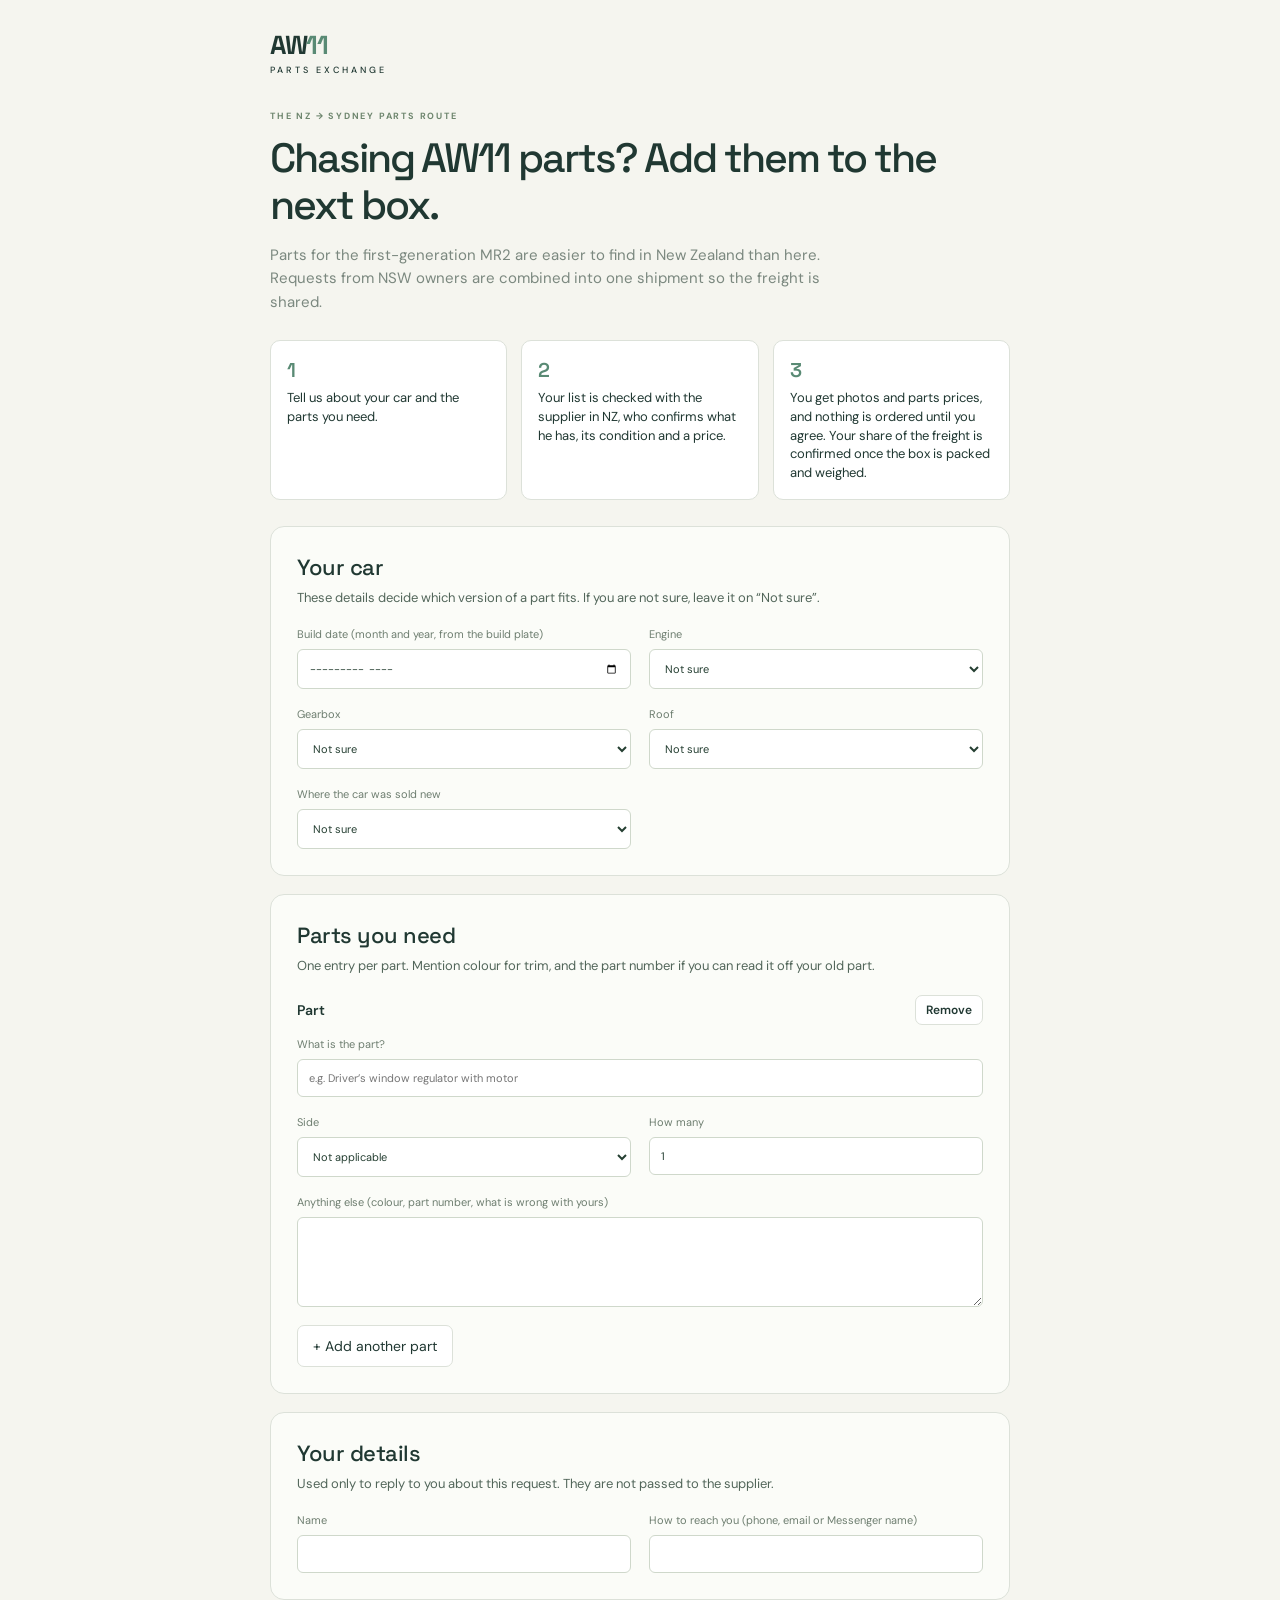
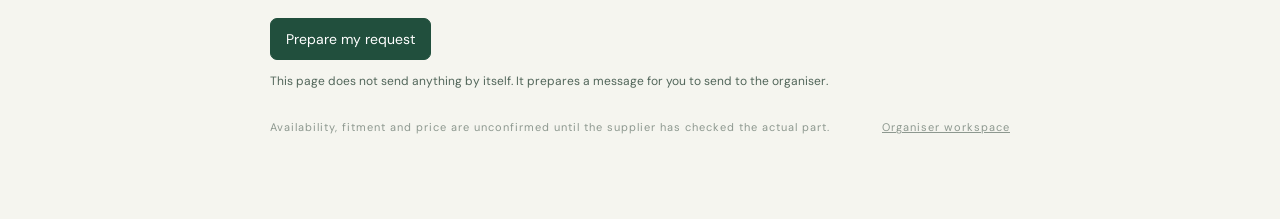
==== commit 0a449994: "Split customer quote into parts quote and final amount Freight is only known after the supplier pack" ====
--- a/index.html
+++ b/index.html
@@ -43,7 +43,7 @@
 <ol class="steps">
 <li>Tell us about your car and the parts you need.</li>
 <li>Your list is checked with the supplier in NZ, who confirms what he has, its condition and a price.</li>
-<li>You get a quote with photos. Nothing is ordered until you agree to it.</li>
+<li>You get photos and parts prices, and nothing is ordered until you agree. Your share of the freight is confirmed once the box is packed and weighed.</li>
 </ol>
 
 <form id="req">
